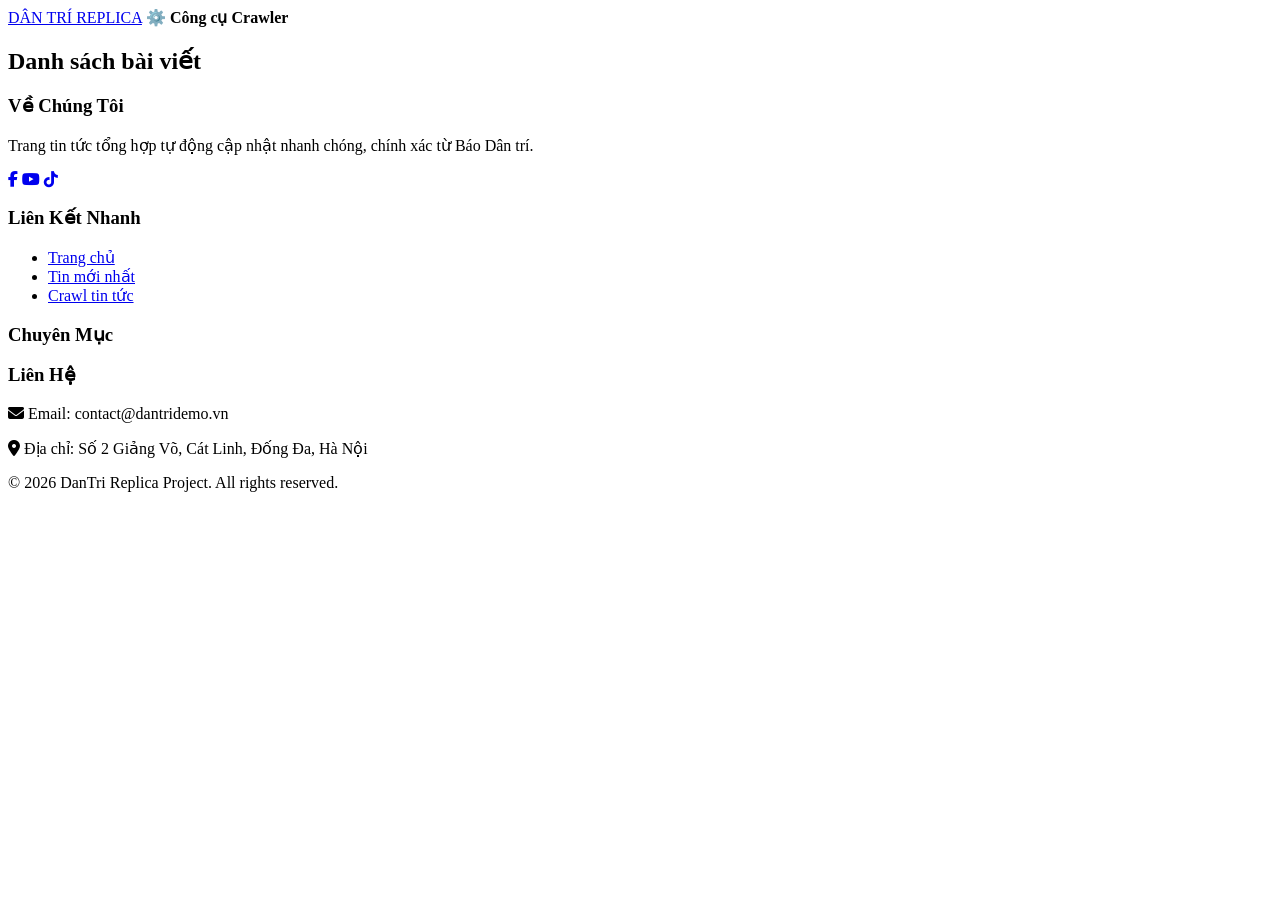
==== index.html @ c9f68ee4 "Create index.html" ====
<!DOCTYPE html>
<html lang="vi">
<head>
  <meta charset="UTF-8">
  <meta name="viewport" content="width=device-width, initial-scale=1.0">
  <title>Dân Trí Replica - Trang tin tức</title>
  <link rel="stylesheet" href="css/style.css">
  <!-- FontAwesome Icons cho Mạng xã hội -->
  <link rel="stylesheet" href="https://cdnjs.cloudflare.com/ajax/libs/font-awesome/6.4.0/css/all.min.css">
</head>
<body>

  <header>
    <div class="header-container">
      <a href="index.html" class="logo">DÂN TRÍ REPLICA</a>
      <a href="crawler.html" style="color: var(--primary-color); font-weight: bold; text-decoration: none;">⚙️ Công cụ Crawler</a>
    </div>
    <nav>
      <ul class="navbar" id="navbar"></ul>
    </nav>
  </header>

  <main class="container">
    <!-- View Danh Sách Bài Viết -->
    <div id="news-view">
      <!-- Layout Top Section (1 bài lớn + 2 bài nhỏ) -->
      <div class="top-section" id="top-section"></div>
      
      <h2 class="section-title">Danh sách bài viết</h2>
      <!-- Danh sách bài còn lại -->
      <div class="post-list" id="remaining-posts"></div>
    </div>

    <!-- View Chi Tiết Bài Viết -->
    <div id="detail-view" style="display: none;"></div>
  </main>

  <!-- Footer chuẩn đề bài -->
  <footer>
    <div class="footer-container">
      <div class="footer-col">
        <h3>Về Chúng Tôi</h3>
        <p>Trang tin tức tổng hợp tự động cập nhật nhanh chóng, chính xác từ Báo Dân trí.</p>
        <div class="social-links">
          <a href="https://facebook.com" target="_blank" title="Facebook"><i class="fab fa-facebook-f"></i></a>
          <a href="https://youtube.com" target="_blank" title="YouTube"><i class="fab fa-youtube"></i></a>
          <a href="https://tiktok.com" target="_blank" title="TikTok"><i class="fab fa-tiktok"></i></a>
        </div>
      </div>
      <div class="footer-col">
        <h3>Liên Kết Nhanh</h3>
        <ul>
          <li><a href="index.html">Trang chủ</a></li>
          <li><a href="#" onclick="filterCategory('Mới nhất')">Tin mới nhất</a></li>
          <li><a href="crawler.html">Crawl tin tức</a></li>
        </ul>
      </div>
      <div class="footer-col">
        <h3>Chuyên Mục</h3>
        <ul id="footer-categories"></ul>
      </div>
      <div class="footer-col">
        <h3>Liên Hệ</h3>
        <p><i class="fas fa-envelope"></i> Email: contact@dantridemo.vn</p>
        <p><i class="fas fa-map-marker-alt"></i> Địa chỉ: Số 2 Giảng Võ, Cát Linh, Đống Đa, Hà Nội</p>
      </div>
    </div>
    <div class="footer-bottom">&copy; 2026 DanTri Replica Project. All rights reserved.</div>
  </footer>

  <script src="js/app.js"></script>
</body>
</html>
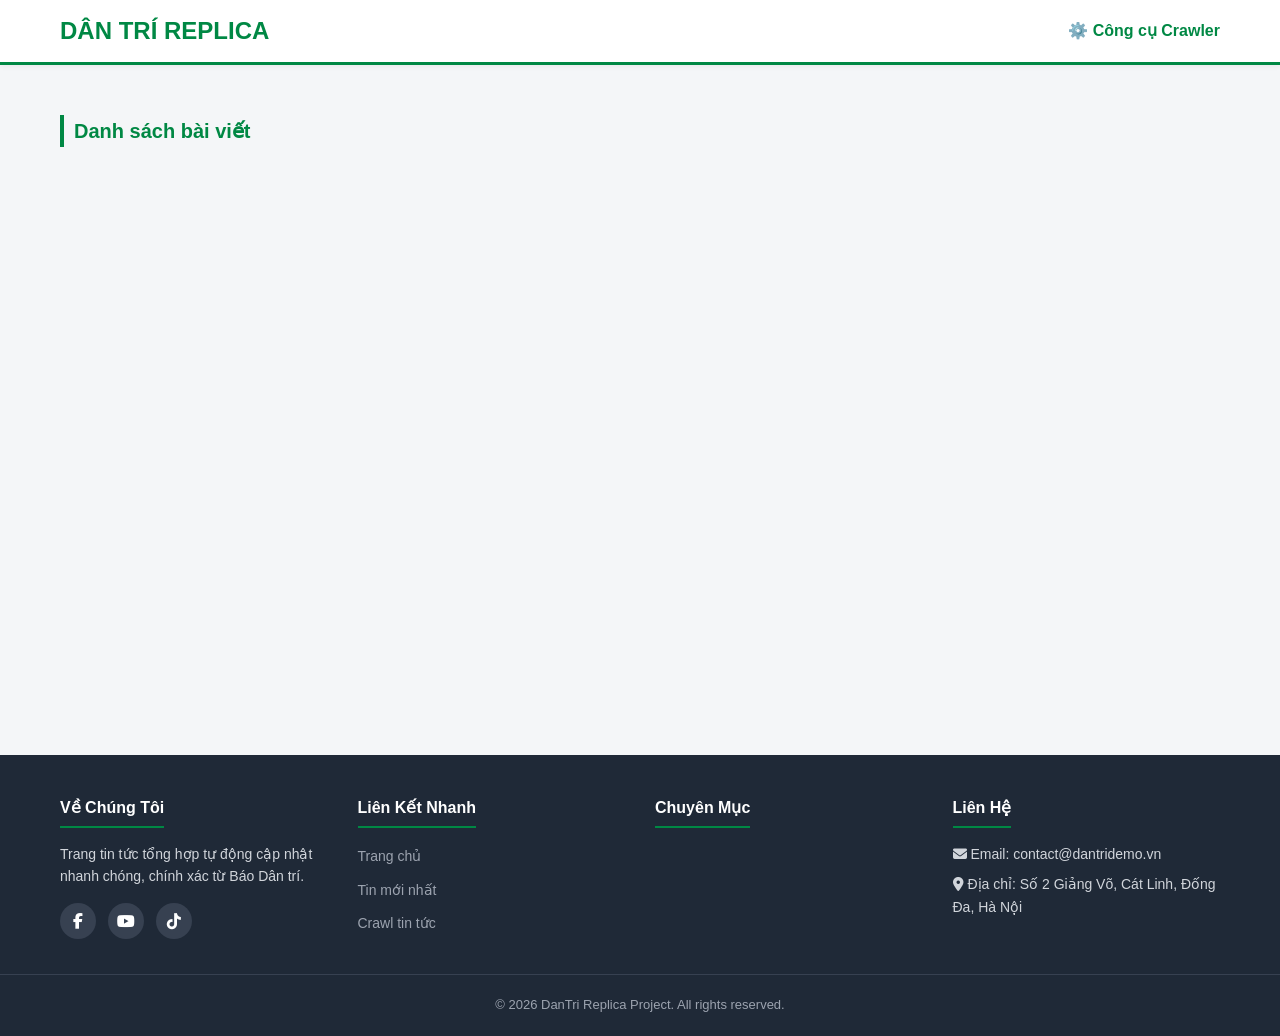
==== commit 7db5c41a: "Update index.html" ====
--- a/index.html
+++ b/index.html
@@ -5,21 +5,23 @@
   <meta name="viewport" content="width=device-width, initial-scale=1.0">
   <title>Dân Trí Replica - Trang tin tức</title>
   <link rel="stylesheet" href="css/style.css">
-  <!-- FontAwesome Icons cho Mạng xã hội -->
+  <!-- FontAwesome Icons cho Mạng xã hội & Thông tin liên hệ -->
   <link rel="stylesheet" href="https://cdnjs.cloudflare.com/ajax/libs/font-awesome/6.4.0/css/all.min.css">
 </head>
 <body>
 
+  <!-- HEADER WEBSITE -->
   <header>
     <div class="header-container">
       <a href="index.html" class="logo">DÂN TRÍ REPLICA</a>
-      <a href="crawler.html" style="color: var(--primary-color); font-weight: bold; text-decoration: none;">⚙️ Công cụ Crawler</a>
+      <a href="crawler.html" style="color: var(--primary-color, #10b981); font-weight: bold; text-decoration: none;">⚙️ Công cụ Crawler</a>
     </div>
     <nav>
       <ul class="navbar" id="navbar"></ul>
     </nav>
   </header>
 
+  <!-- NỘI DUNG CHÍNH -->
   <main class="container">
     <!-- View Danh Sách Bài Viết -->
     <div id="news-view">
@@ -35,11 +37,12 @@
     <div id="detail-view" style="display: none;"></div>
   </main>
 
-  <!-- Footer chuẩn đề bài -->
-  <footer>
+  <!-- FOOTER WEBSITE -->
+  <footer class="site-footer">
     <div class="footer-container">
+      <!-- Cột 1: Thông tin website -->
       <div class="footer-col">
-        <h3>Về Chúng Tôi</h3>
+        <h3 class="footer-logo">Về Chúng Tôi</h3>
         <p>Trang tin tức tổng hợp tự động cập nhật nhanh chóng, chính xác từ Báo Dân trí.</p>
         <div class="social-links">
           <a href="https://facebook.com" target="_blank" title="Facebook"><i class="fab fa-facebook-f"></i></a>
@@ -47,24 +50,32 @@
           <a href="https://tiktok.com" target="_blank" title="TikTok"><i class="fab fa-tiktok"></i></a>
         </div>
       </div>
+
+      <!-- Cột 2: Liên kết nhanh -->
       <div class="footer-col">
         <h3>Liên Kết Nhanh</h3>
         <ul>
-          <li><a href="index.html">Trang chủ</a></li>
+          <li><a href="#" onclick="filterCategory('Trang chủ')">Trang chủ</a></li>
           <li><a href="#" onclick="filterCategory('Mới nhất')">Tin mới nhất</a></li>
           <li><a href="crawler.html">Crawl tin tức</a></li>
         </ul>
       </div>
+
+      <!-- Cột 3: Chuyên mục (Tự động nạp qua JS) -->
       <div class="footer-col">
         <h3>Chuyên Mục</h3>
         <ul id="footer-categories"></ul>
       </div>
+
+      <!-- Cột 4: Thông tin liên hệ -->
       <div class="footer-col">
         <h3>Liên Hệ</h3>
         <p><i class="fas fa-envelope"></i> Email: contact@dantridemo.vn</p>
         <p><i class="fas fa-map-marker-alt"></i> Địa chỉ: Số 2 Giảng Võ, Cát Linh, Đống Đa, Hà Nội</p>
       </div>
     </div>
+
+    <!-- Bản quyền -->
     <div class="footer-bottom">&copy; 2026 DanTri Replica Project. All rights reserved.</div>
   </footer>
 
--- a/css/style.css
+++ b/css/style.css
@@ -0,0 +1,79 @@
+:root { 
+  --primary-color: #008844; 
+  --text-color: #222; 
+  --bg-color: #f4f6f8; 
+  --card-bg: #fff; 
+}
+
+* { box-sizing: border-box; margin: 0; padding: 0; }
+body { font-family: 'Segoe UI', Tahoma, Geneva, Verdana, sans-serif; background-color: var(--bg-color); color: var(--text-color); line-height: 1.6; }
+
+/* Header & Navbar */
+header { background: #fff; border-bottom: 3px solid var(--primary-color); position: sticky; top: 0; z-index: 1000; box-shadow: 0 2px 5px rgba(0,0,0,0.05); }
+.header-container { max-width: 1200px; margin: 0 auto; display: flex; align-items: center; justify-content: space-between; padding: 12px 20px; }
+.logo { font-size: 24px; font-weight: bold; color: var(--primary-color); text-decoration: none; }
+
+.navbar { display: flex; list-style: none; background: #fff; flex-wrap: wrap; }
+.navbar li { position: relative; }
+.navbar a { display: block; padding: 12px 16px; color: #333; text-decoration: none; font-weight: 600; font-size: 15px; }
+.navbar a:hover { color: var(--primary-color); background: #f0f7f3; }
+
+/* Submenu Dropdown */
+.navbar li .dropdown { display: none; position: absolute; top: 100%; left: 0; background: #fff; min-width: 200px; box-shadow: 0 4px 8px rgba(0,0,0,0.1); list-style: none; z-index: 10; border-radius: 0 0 4px 4px; }
+.navbar li:hover .dropdown { display: block; }
+
+/* Main Layout Top Section 1-2 */
+.container { max-width: 1200px; margin: 20px auto; padding: 0 20px; min-height: 70vh; }
+.top-section { display: grid; grid-template-columns: 2fr 1fr; gap: 20px; margin-bottom: 30px; }
+
+.featured-post { background: var(--card-bg); border-radius: 8px; overflow: hidden; cursor: pointer; box-shadow: 0 2px 6px rgba(0,0,0,0.05); }
+.featured-post img { width: 100%; height: 280px; object-fit: cover; }
+.featured-post .info { padding: 15px; }
+.featured-post h2 { font-size: 20px; margin-bottom: 8px; color: #111; }
+
+.side-posts { display: flex; flex-direction: column; gap: 15px; }
+.side-post-card { background: var(--card-bg); padding: 12px; border-radius: 8px; display: flex; gap: 12px; cursor: pointer; box-shadow: 0 2px 6px rgba(0,0,0,0.05); }
+.side-post-card img { width: 100px; height: 75px; object-fit: cover; border-radius: 4px; }
+.side-post-card h3 { font-size: 14px; line-height: 1.4; color: #111; }
+
+.section-title { font-size: 20px; font-weight: bold; margin-bottom: 15px; border-left: 4px solid var(--primary-color); padding-left: 10px; color: var(--primary-color); }
+.post-list { display: flex; flex-direction: column; gap: 15px; }
+.post-item { display: flex; gap: 15px; background: var(--card-bg); padding: 15px; border-radius: 8px; cursor: pointer; box-shadow: 0 2px 6px rgba(0,0,0,0.04); }
+.post-item img { width: 180px; height: 120px; object-fit: cover; border-radius: 6px; }
+.post-item-content { flex: 1; }
+.post-item-content h3 { font-size: 16px; margin-bottom: 6px; }
+.post-meta { font-size: 12px; color: #777; margin-top: 6px; }
+
+/* Trang Chi Tiết */
+.article-detail { background: #fff; padding: 25px; border-radius: 8px; box-shadow: 0 2px 8px rgba(0,0,0,0.05); }
+.article-detail h1 { font-size: 26px; margin-bottom: 12px; line-height: 1.3; }
+.article-detail .meta-info { font-size: 13px; color: #666; margin-bottom: 20px; border-bottom: 1px solid #eee; padding-bottom: 10px; }
+.article-detail .sapo { font-weight: bold; font-size: 16px; margin-bottom: 15px; color: #333; }
+.article-detail img { max-width: 100%; border-radius: 6px; margin: 15px 0; }
+.article-detail .content { font-size: 16px; white-space: pre-line; line-height: 1.8; }
+
+/* Footer */
+footer { background: #1f2937; color: #d1d5db; padding: 40px 0 20px 0; margin-top: 40px; }
+.footer-container { max-width: 1200px; margin: 0 auto; padding: 0 20px; display: grid; grid-template-columns: repeat(auto-fit, minmax(220px, 1fr)); gap: 30px; }
+.footer-col h3 { color: #fff; font-size: 16px; margin-bottom: 15px; border-bottom: 2px solid var(--primary-color); display: inline-block; padding-bottom: 5px; }
+.footer-col ul { list-style: none; }
+.footer-col ul li { margin-bottom: 8px; }
+.footer-col a { color: #9ca3af; text-decoration: none; font-size: 14px; }
+.footer-col a:hover { color: #fff; }
+.footer-col p { font-size: 14px; margin-bottom: 8px; }
+
+.social-links { display: flex; gap: 12px; margin-top: 15px; }
+.social-links a { display: inline-flex; align-items: center; justify-content: center; width: 36px; height: 36px; background: #374151; color: #fff; border-radius: 50%; font-size: 16px; transition: 0.3s; text-decoration: none; }
+.social-links a:hover { background: var(--primary-color); transform: translateY(-3px); }
+
+.footer-bottom { text-align: center; margin-top: 30px; padding-top: 20px; border-top: 1px solid #374151; font-size: 13px; color: #9ca3af; }
+
+/* Responsive trên Tablet & Mobile */
+@media (max-width: 768px) {
+  .top-section { grid-template-columns: 1fr; }
+  .post-item { flex-direction: column; }
+  .post-item img { width: 100%; height: 180px; }
+  .header-container { flex-direction: column; gap: 10px; }
+  .navbar { flex-wrap: wrap; justify-content: center; }
+  .footer-container { grid-template-columns: 1fr; }
+}
